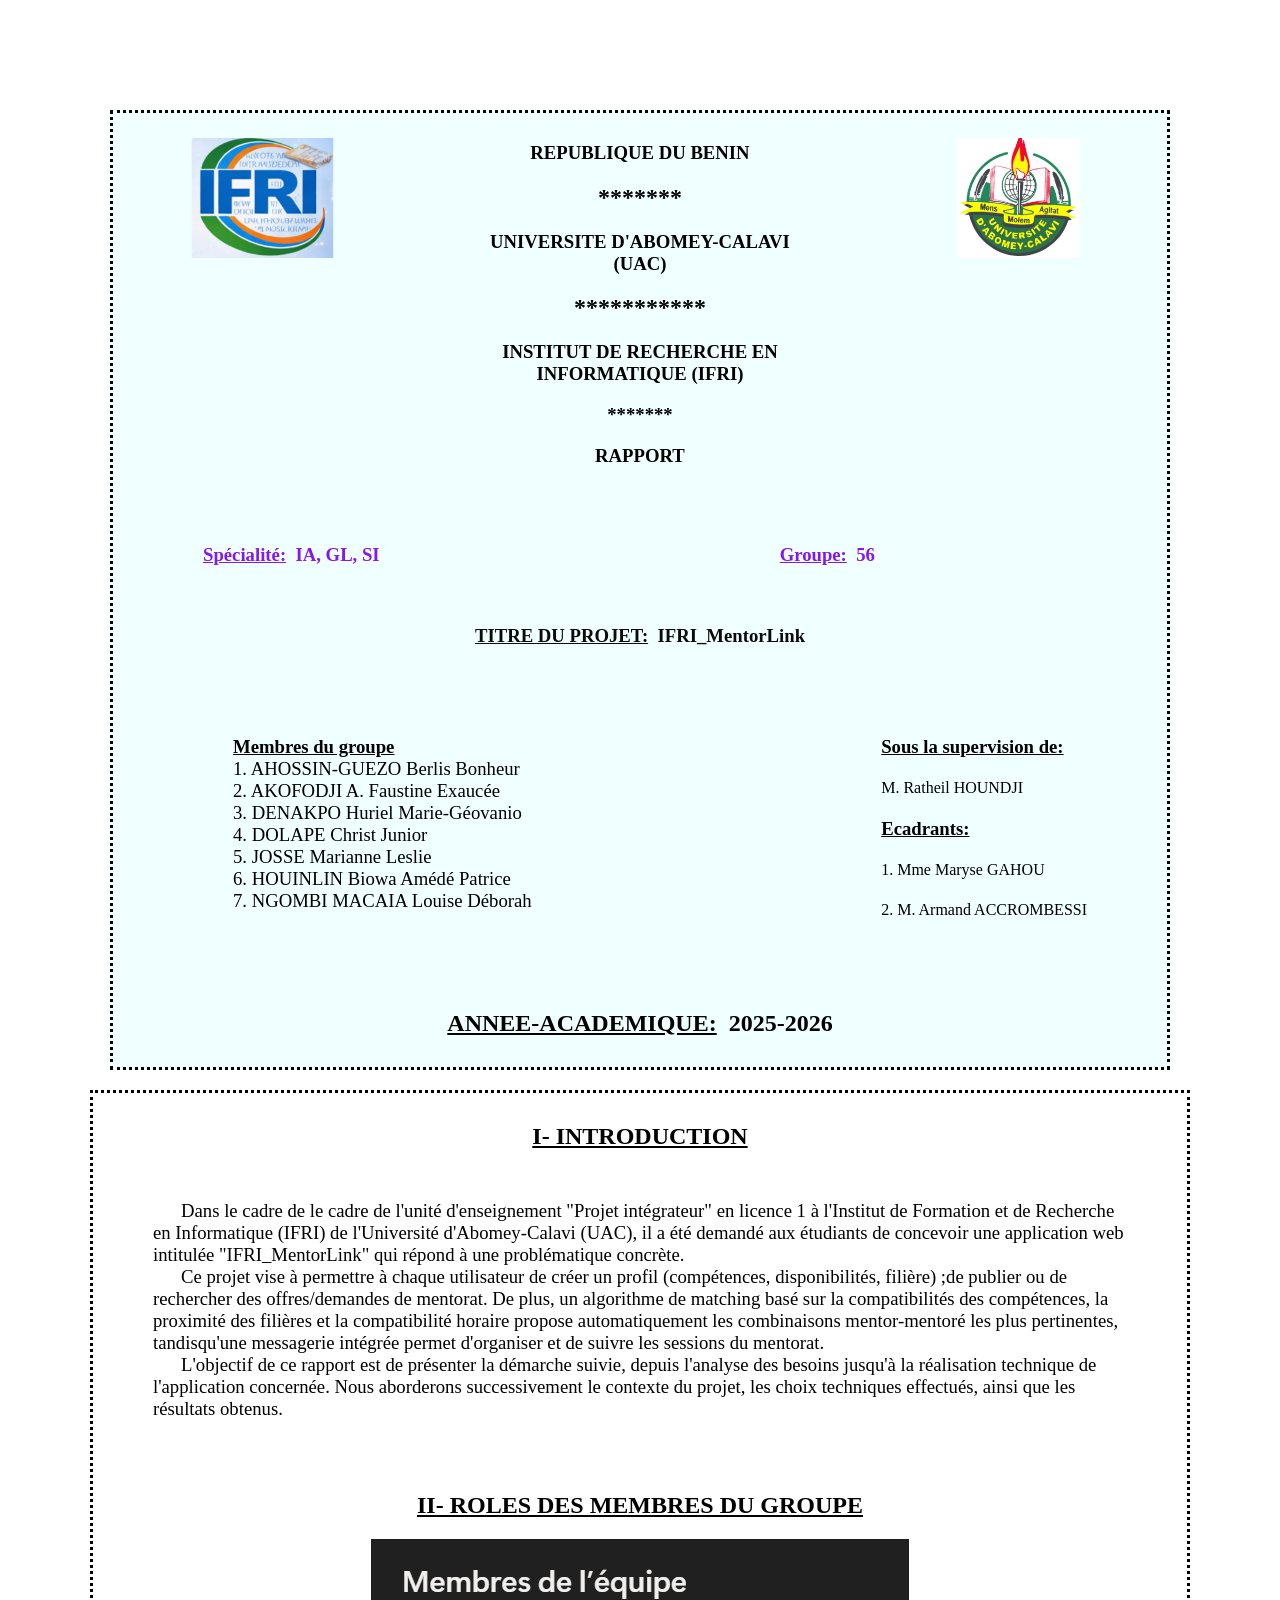
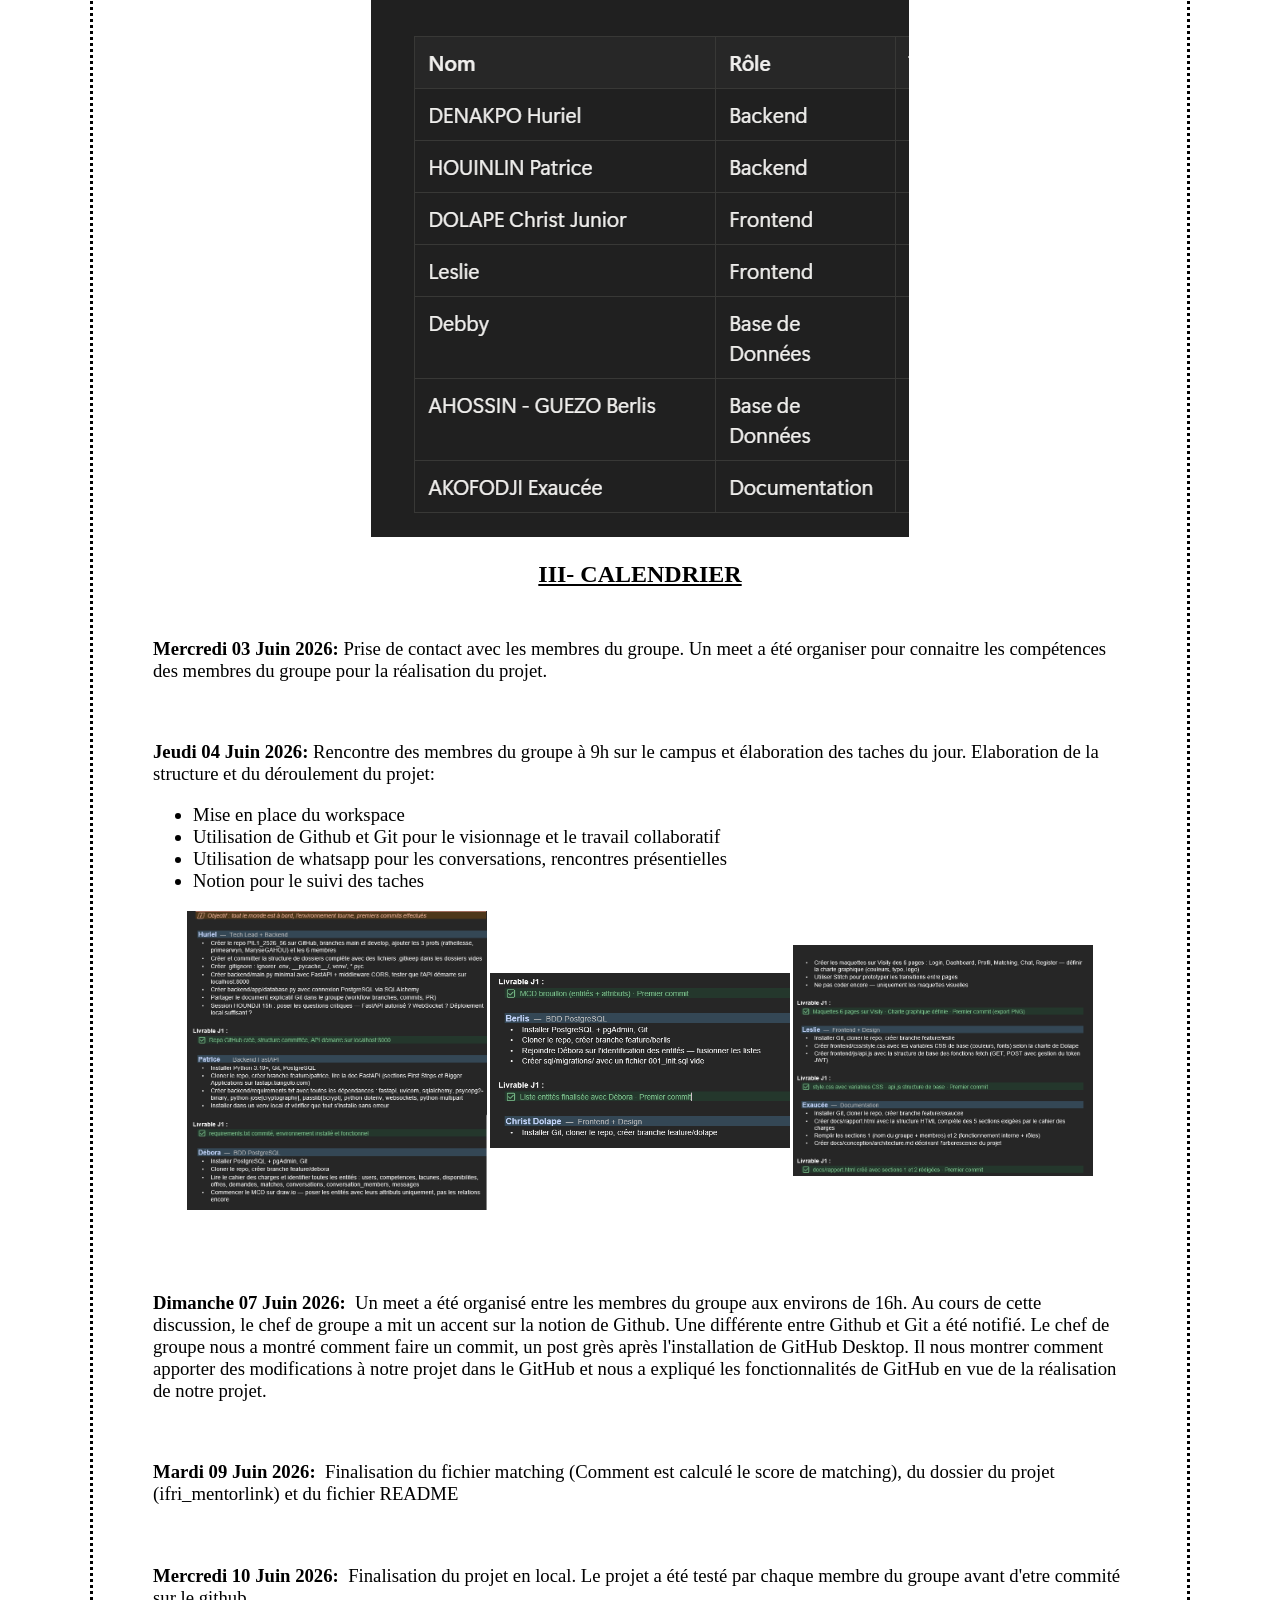
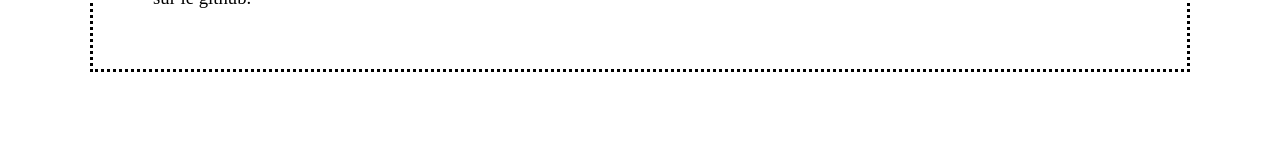
==== docs/rapport/index.html @ 2841a4b5 "Finalisation" ====
<!DOCTYPE html>
<html lang="en">
<head>
    <meta charset="UTF-8">
    <meta name="viewport" content="width=device-width, initial-scale=1.0">
    <title>Document</title>
</head>
<link rel="stylesheet" href="assets/css/style.css">
<body>
    <!--Page de garde-->
  <header class="header">
   <div class="page1">
     <div class="logo">
        <img src="assets/img/logoifri.png" alt="logo IFRI">
           <div class="entete">
             <h3>REPUBLIQUE DU BENIN</h3>
             <h2>*******</h2>
             <h3>UNIVERSITE D'ABOMEY-CALAVI (UAC)</h3>
             <h2>***********</h2>
             <h3>INSTITUT DE RECHERCHE EN INFORMATIQUE (IFRI)</h3>
             <h3>*******</h3>
             <h3>RAPPORT</h3>
           </div>
        <img src="assets/img/logo.uac.png" alt="logo UAC">
   </div>
     

      <div>
         <ul  class="précision">
            <a href=""><h3><u>Spécialité:</u> &nbsp;IA, GL, SI</h3></a>
            <a href=""><h3><u>Groupe:</u>&nbsp; 56</h3></a>
         </ul>
      </div>

      <div class="thème">
         <h3><u>TITRE DU PROJET:</u>&nbsp; IFRI_MentorLink</h3> 
     </div>

     <div class="alignement">
         <div>
             <ul class="groupe">
                <h3><u>Membres du groupe</u>
                <li>1. AHOSSIN-GUEZO  Berlis Bonheur</li>
                <li>2. AKOFODJI A. Faustine Exaucée</li> 
                <li>3. DENAKPO Huriel Marie-Géovanio</li>
                <li>4. DOLAPE Christ Junior</li> 
                <li>5. JOSSE Marianne Leslie</li>
                <li>6. HOUINLIN Biowa Amédé Patrice</li> 
                <li>7. NGOMBI MACAIA Louise Déborah</li></h3>
             </ul>
         </div>

         <div class="mentor">
             <h3><strong><u>Sous la supervision de:</u></strong></h3>
               <h4> M. Ratheil HOUNDJI </h4>
            <h3><strong><u>Ecadrants:</u></strong></h3>
               <h4>1. Mme Maryse GAHOU</h4>
               <h4>2. M. Armand ACCROMBESSI</h4>
          </div>

      </div>    

      <div class="date">
       <h2><u>ANNEE-ACADEMIQUE:</u>&nbsp; 2025-2026</h2>
      </div>
   </div>

     
     
   <main>
      <div class="developpement">
         <div class="intro">
             <h2><u>I- INTRODUCTION</u></h2>

           <h3> <p>&nbsp;&nbsp;&nbsp;&nbsp;&nbsp;&nbsp;Dans le cadre de le cadre de l'unité d'enseignement "Projet intégrateur" 
                en licence 1 à l'Institut de Formation et de Recherche en Informatique (IFRI)
                de l'Université d'Abomey-Calavi (UAC), il a été demandé aux étudiants de concevoir
                une application web intitulée "IFRI_MentorLink" qui répond à une problématique concrète.
            
               <br>&nbsp;&nbsp;&nbsp;&nbsp;&nbsp;&nbsp;Ce projet vise à permettre à chaque utilisateur de créer un profil (compétences,
                 disponibilités, filière) ;de publier ou de rechercher des offres/demandes de mentorat.
                 De plus, un algorithme de matching basé sur la compatibilités des compétences, la proximité 
                 des filières et la compatibilité horaire propose automatiquement les combinaisons mentor-mentoré 
                 les plus pertinentes, tandisqu'une messagerie intégrée permet d'organiser et de suivre les sessions
                 du mentorat.  

                  <br>&nbsp;&nbsp;&nbsp;&nbsp;&nbsp;&nbsp;L'objectif de ce rapport est de présenter la démarche suivie, depuis l'analyse des besoins
                    jusqu'à la réalisation technique de l'application concernée. Nous aborderons successivement le 
                    contexte du projet, les choix techniques effectués, ainsi que les résultats obtenus. 
                  </br>
               </br>
            </p>
         </h3>
         </div>

         <div class="tache">
          <h2><u>II- ROLES DES MEMBRES DU GROUPE</u></h2>
          <img src="assets/img/tache.png" alt="taches">
         </div>

         <div class="calendrier">
            <h2><u>III- CALENDRIER</u></h2>
            <h3>
               <p><strong>Mercredi 03 Juin 2026:</strong>&nbsp;Prise de contact avec les membres du groupe.
                         Un meet a été organiser pour connaitre les compétences des membres du groupe
                         pour la réalisation du projet.
               </p>

               <br><p><strong>Jeudi 04 Juin 2026:</strong>&nbsp;Rencontre des membres du groupe à 9h sur le campus 
               et élaboration des taches du jour. Elaboration de la structure et du déroulement du projet:
                    <div>
                       <ul class="para">
                           <li>Mise en place du workspace</li>
                           <li>Utilisation de Github et Git pour le visionnage et le travail collaboratif</li>
                           <li>Utilisation de whatsapp pour les conversations, rencontres présentielles</li>
                           <li>Notion pour le suivi des taches</li>
                       </ul>
                    </div>
                    <div class="image">
                      <img src="assets/img/jour 2.png" alt="jeudi">
                      <img src="assets/img/image2.png" alt="2">
                      <img src="assets/img/image3.png" alt="3">
                   </div>
                  </p>
               </br>
               
               <br><p><strong>Dimanche 07 Juin 2026:</strong>&nbsp;&nbsp;Un meet a été organisé entre les membres du groupe
                   aux environs de 16h. Au cours de cette discussion, le chef de groupe a mit un accent sur la notion 
                   de Github. Une différente entre Github et Git a été notifié. Le chef de groupe nous a montré comment
                   faire un commit, un post grès après l'installation de GitHub Desktop. Il nous montrer comment apporter
                   des modifications à notre projet dans le GitHub et nous a expliqué les fonctionnalités de GitHub en vue
                   de la réalisation de notre projet. 
                  </p>

               <br><p><strong>Mardi 09 Juin 2026:</strong>&nbsp;&nbsp;Finalisation du fichier matching (Comment est calculé le 
                  score de matching), du dossier du projet (ifri_mentorlink) et du fichier README</p>

               <br><p><strong>Mercredi 10 Juin 2026:</strong>&nbsp;&nbsp;Finalisation du projet en local. Le projet a été
               testé par chaque membre du groupe avant d'etre commité sur le github.</p>
            </h3>
          </div>
      </div>
   </main>
     

  </header>
</body>
</html>
---- docs/rapport/assets/css/style.css ----
body{
   margin: 50px;
   padding: 40px; 
}

.page1{
   margin: 20px;
   padding: 10px;
   border-style: dotted;
   border: 3px dotted black;
   background-color: azure;
}

.page2{
   margin: 20px;
   padding: 10px;
   border-style: dotted;
   border: 3px dotted black; 
}

.developpement{
   padding: 10px;
   border-style: dotted;
   border: 3px dotted black; 
}


.logo{
    display: flex;
    gap: 60px;  /*espace entre les photos*/
}

.logo img{
    width: 380px;  /*largeur*/
    height: 150px;
    object-fit: contain;  /*recadrer l'image */
    transform: scale(0.8); /* rétrécir l'image sans la modifier*/
}

.entete{
    text-align: center;  /* aligne au centre */
}

.précision {
    display: flex;
    gap: 400px;
    list-style: none;   /*Enlève les pouces*/
    margin: 40px;
}    

.précision a{
   text-decoration: none;   /*Enlève les soulignements*/
   color: rgb(135, 23, 240);
}

.thème {
   color: rgb(10, 10, 11);
   font-weight: 800; /* Mettre en gras */
   text-align: center;
}

.alignement{
  display: flex;
  justify-content: space-between;
  align-items: flex-start; /* alignement verticale */
  margin: 70px;
}

.groupe{
    list-style-type: none;   /*Enlever les points noirs*/
}

.date, .guide, .intro h2, .tache, .calendrier h2 {
  text-align: center;
}

.saut de page{
    margin-top: 1500px;  /*Espace blanc au dessus*/
    margin-bottom: 1600px;  /*Espace blanc au dessous*/
}

.intro p, .calendrier h3{
    margin: 50px;
}

.intro h3 p, .calendrier h3 p, .calendrier h3 br p, .para, .groupe h3 li, .mentor h4{
    font-weight: normal;  /*Enlever le gras du texte*/
}

.image { 
    display: flex;
    gap: 3px;
    flex-direction: row;  /*Met l'image en ligne */
    justify-content: center;
    /*retour à laligne si ça dépasse */
}

.image img{
   width: 300px;
   height: 300px;
   object-fit: contain;
}
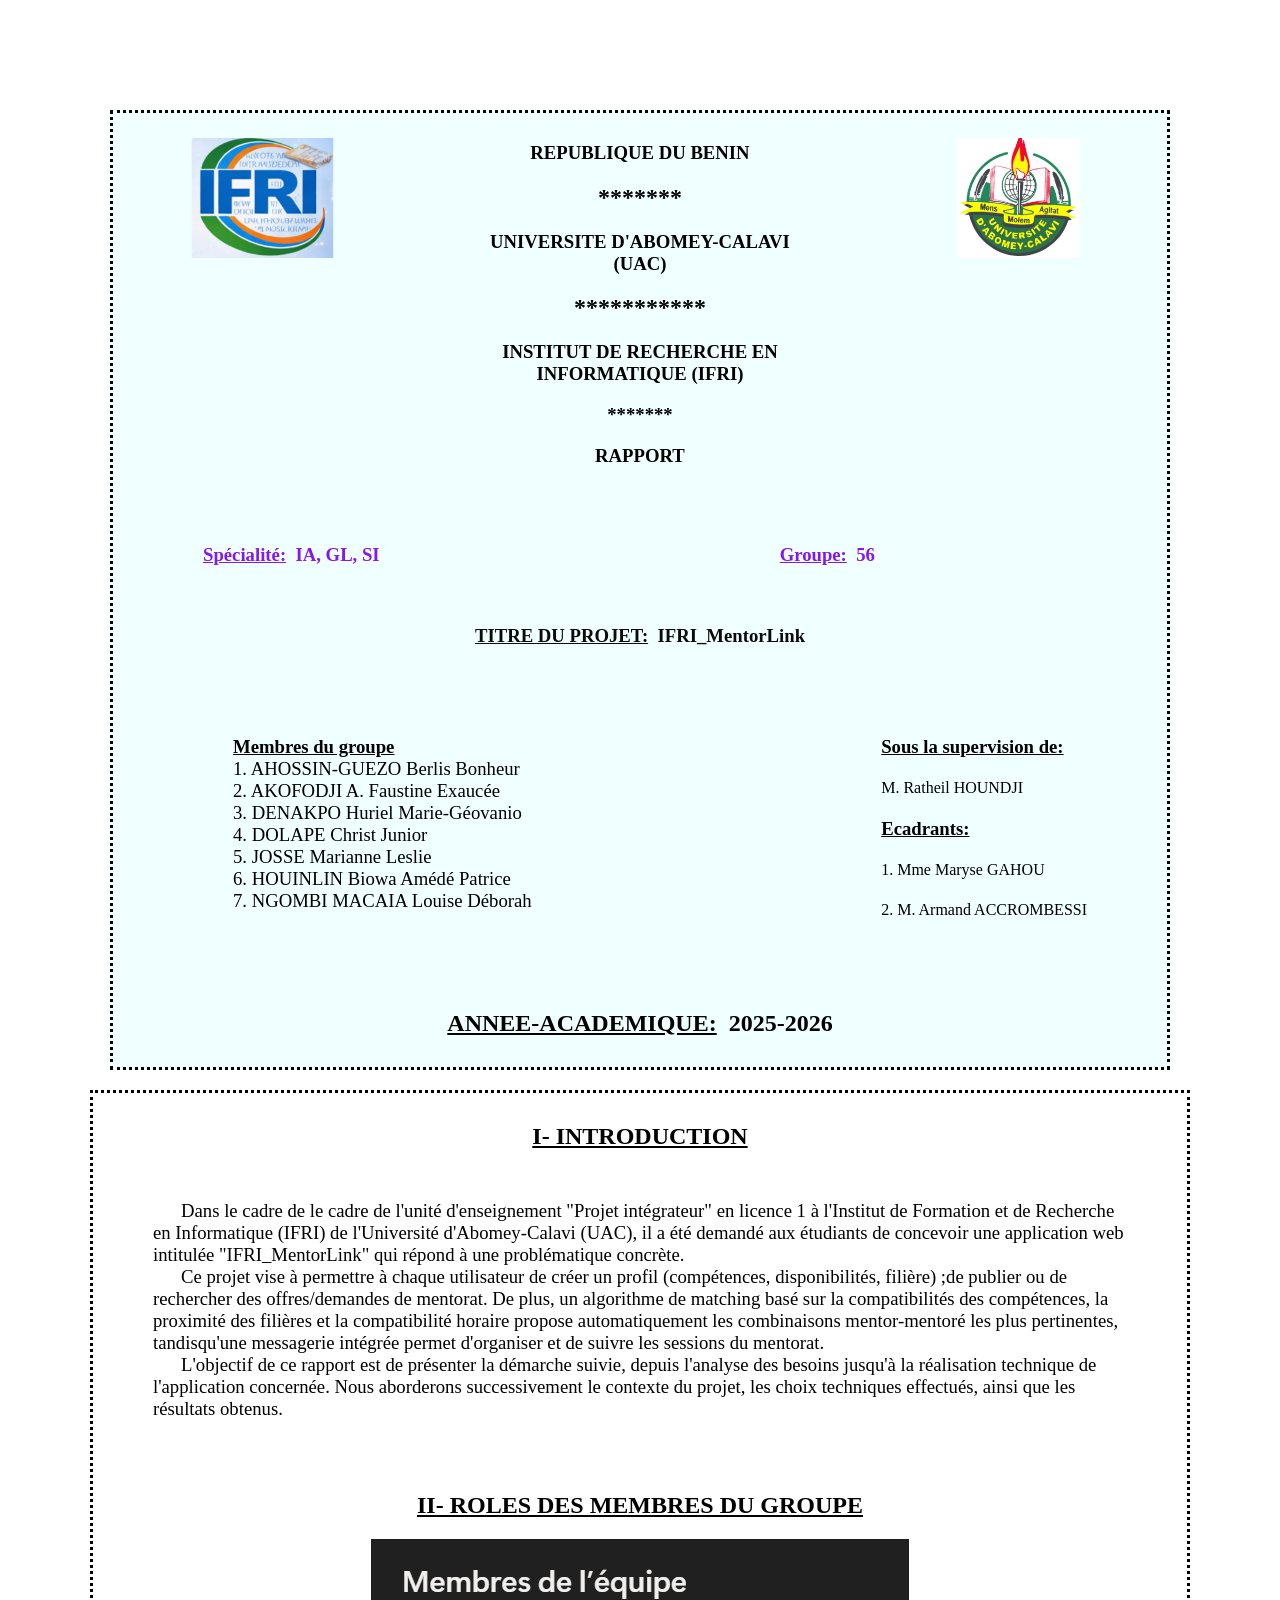
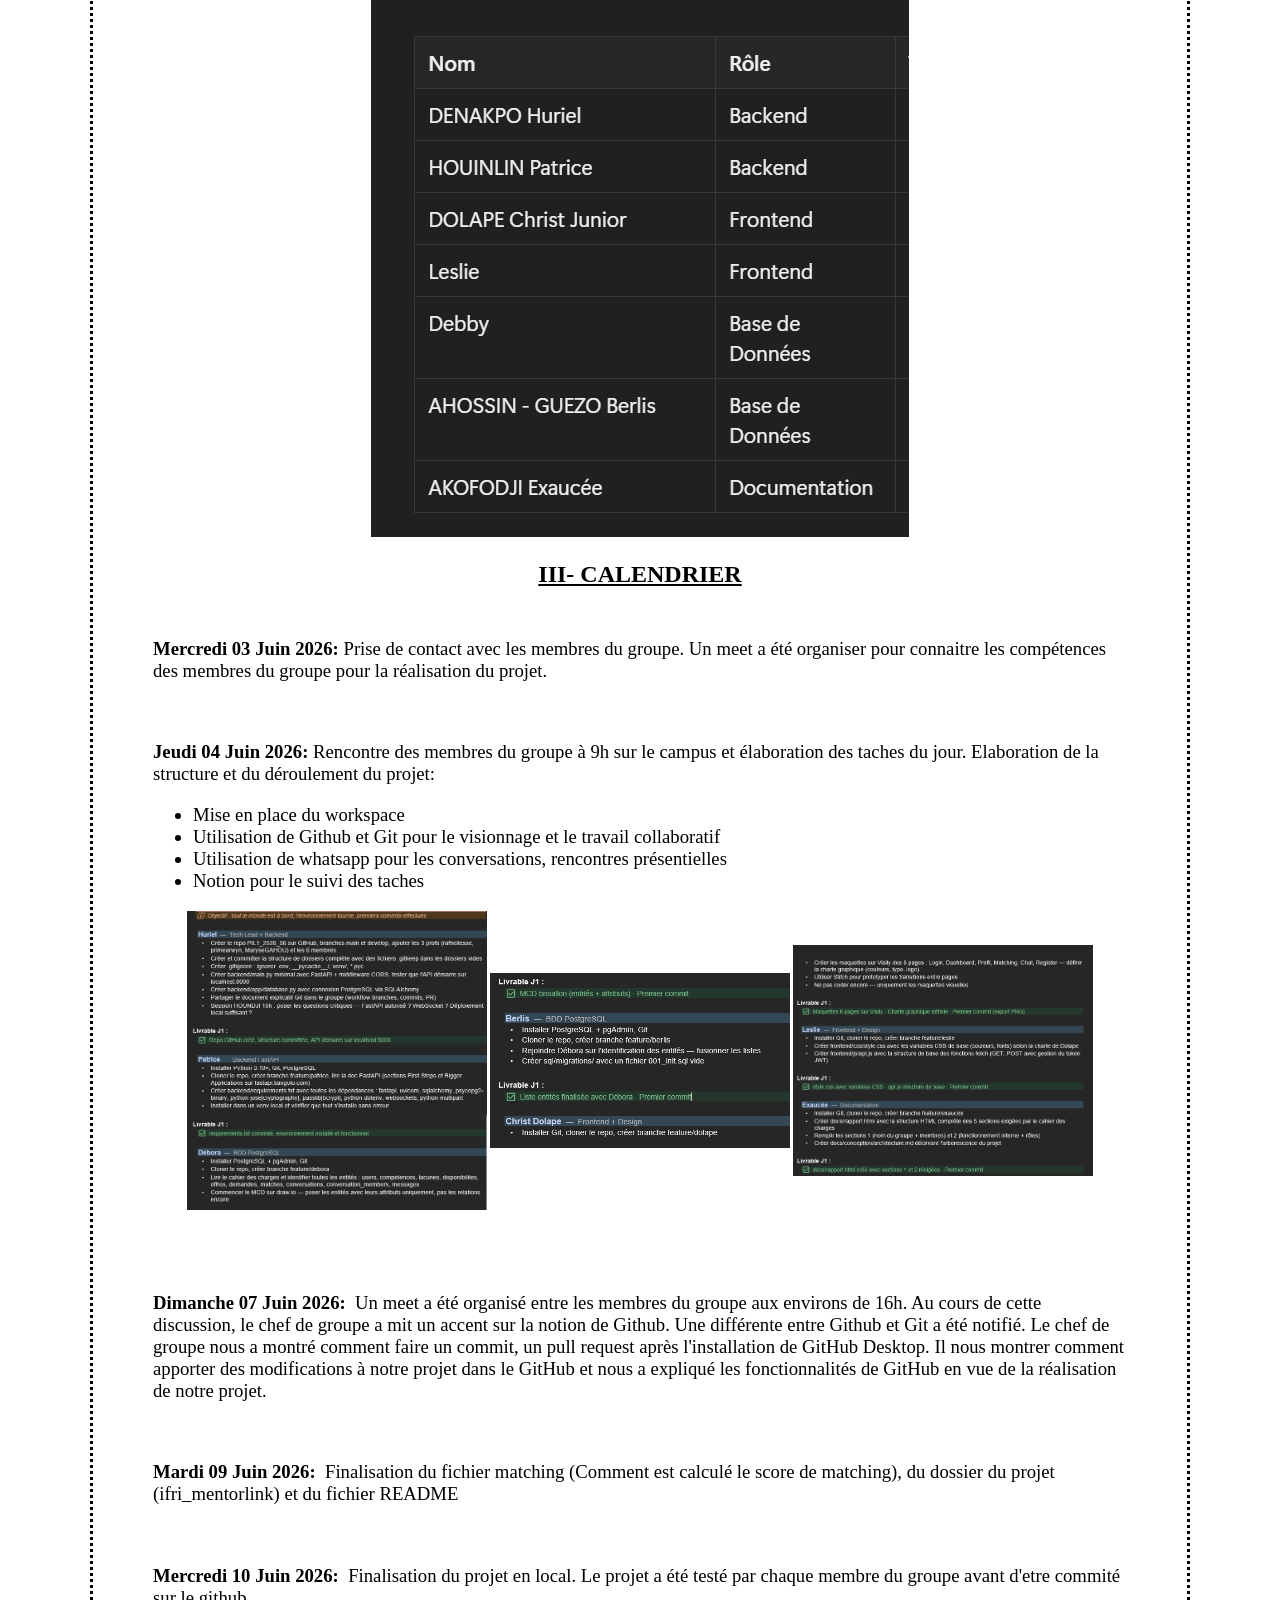
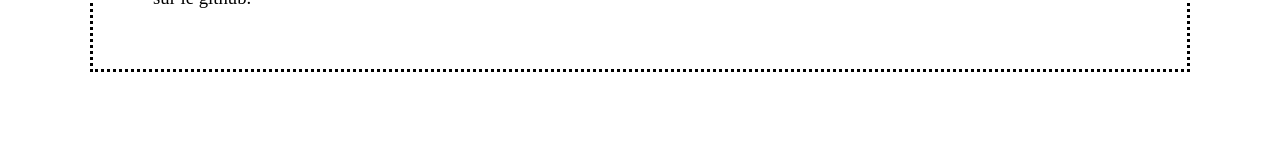
==== commit 7d28662b: "FINALISATION" ====
--- a/docs/rapport/index.html
+++ b/docs/rapport/index.html
@@ -127,7 +127,7 @@
                <br><p><strong>Dimanche 07 Juin 2026:</strong>&nbsp;&nbsp;Un meet a été organisé entre les membres du groupe
                    aux environs de 16h. Au cours de cette discussion, le chef de groupe a mit un accent sur la notion 
                    de Github. Une différente entre Github et Git a été notifié. Le chef de groupe nous a montré comment
-                   faire un commit, un post grès après l'installation de GitHub Desktop. Il nous montrer comment apporter
+                   faire un commit, un pull request après l'installation de GitHub Desktop. Il nous montrer comment apporter
                    des modifications à notre projet dans le GitHub et nous a expliqué les fonctionnalités de GitHub en vue
                    de la réalisation de notre projet. 
                   </p>
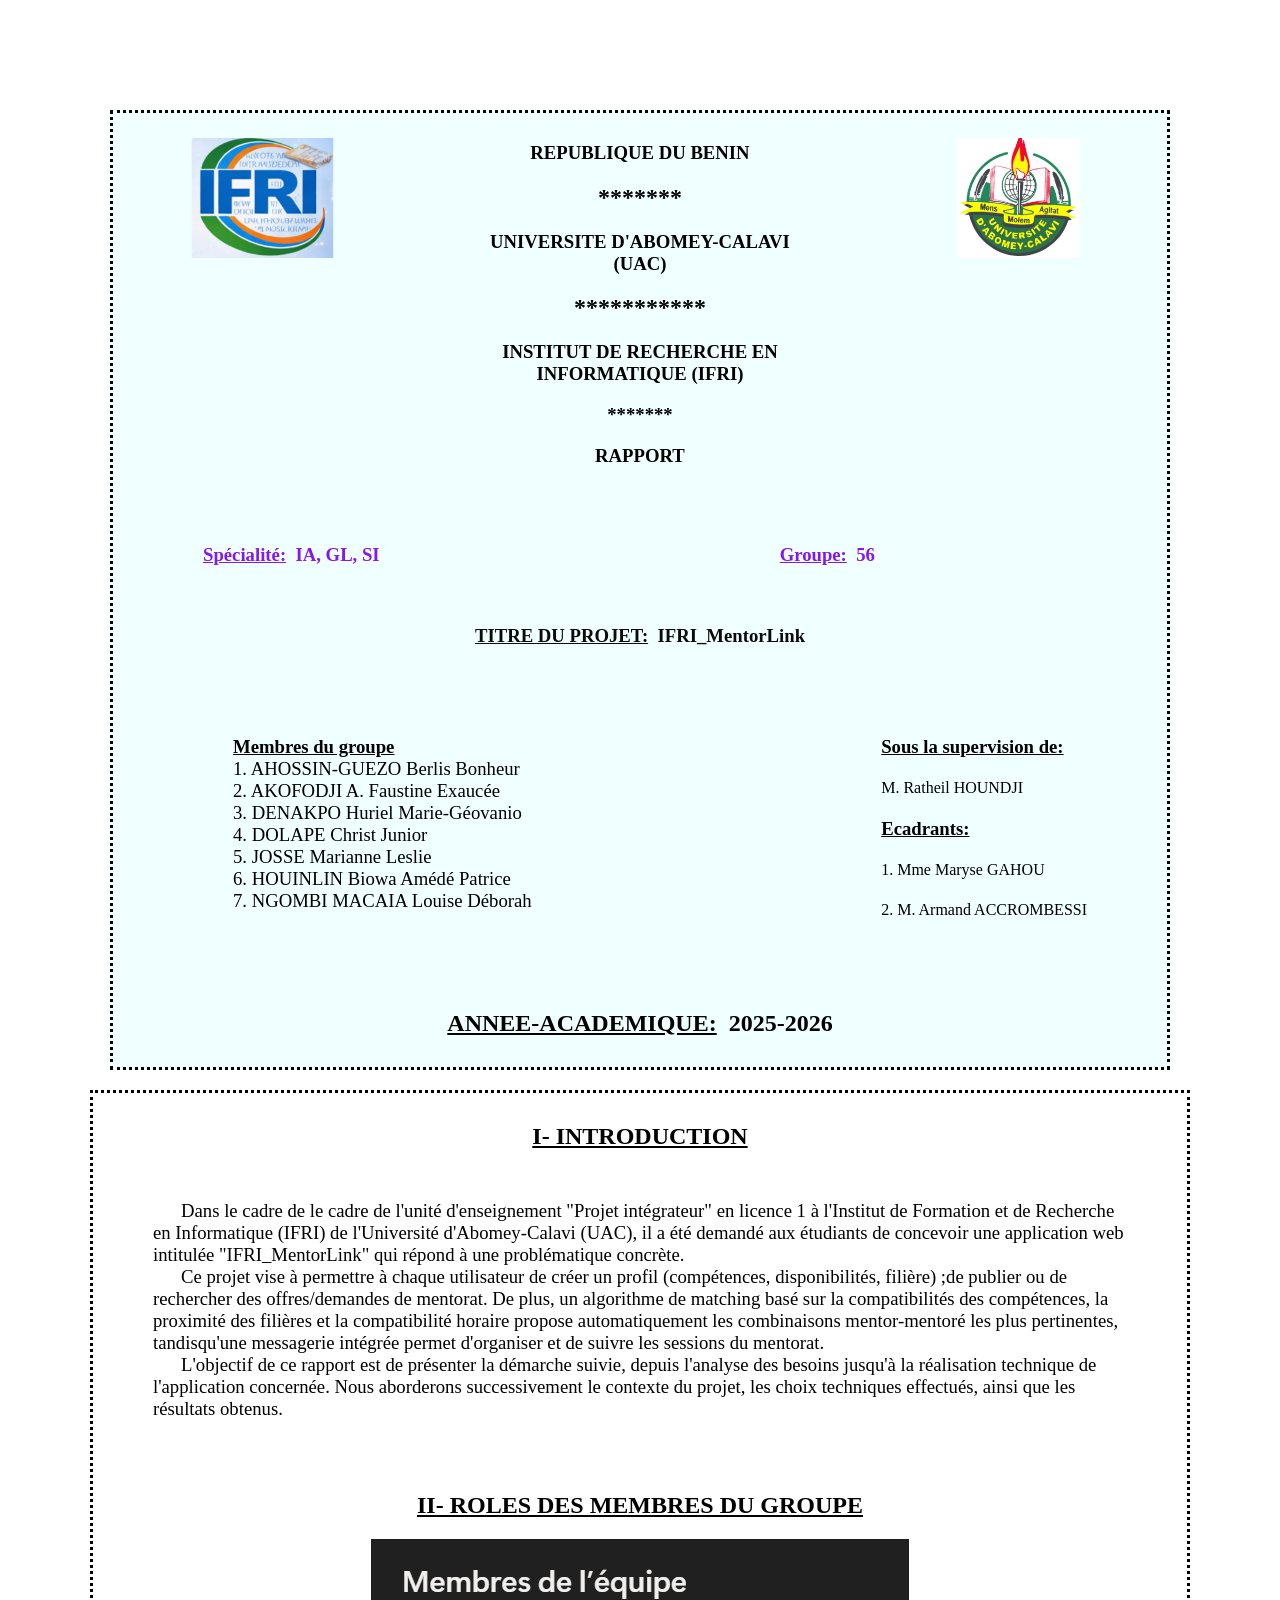
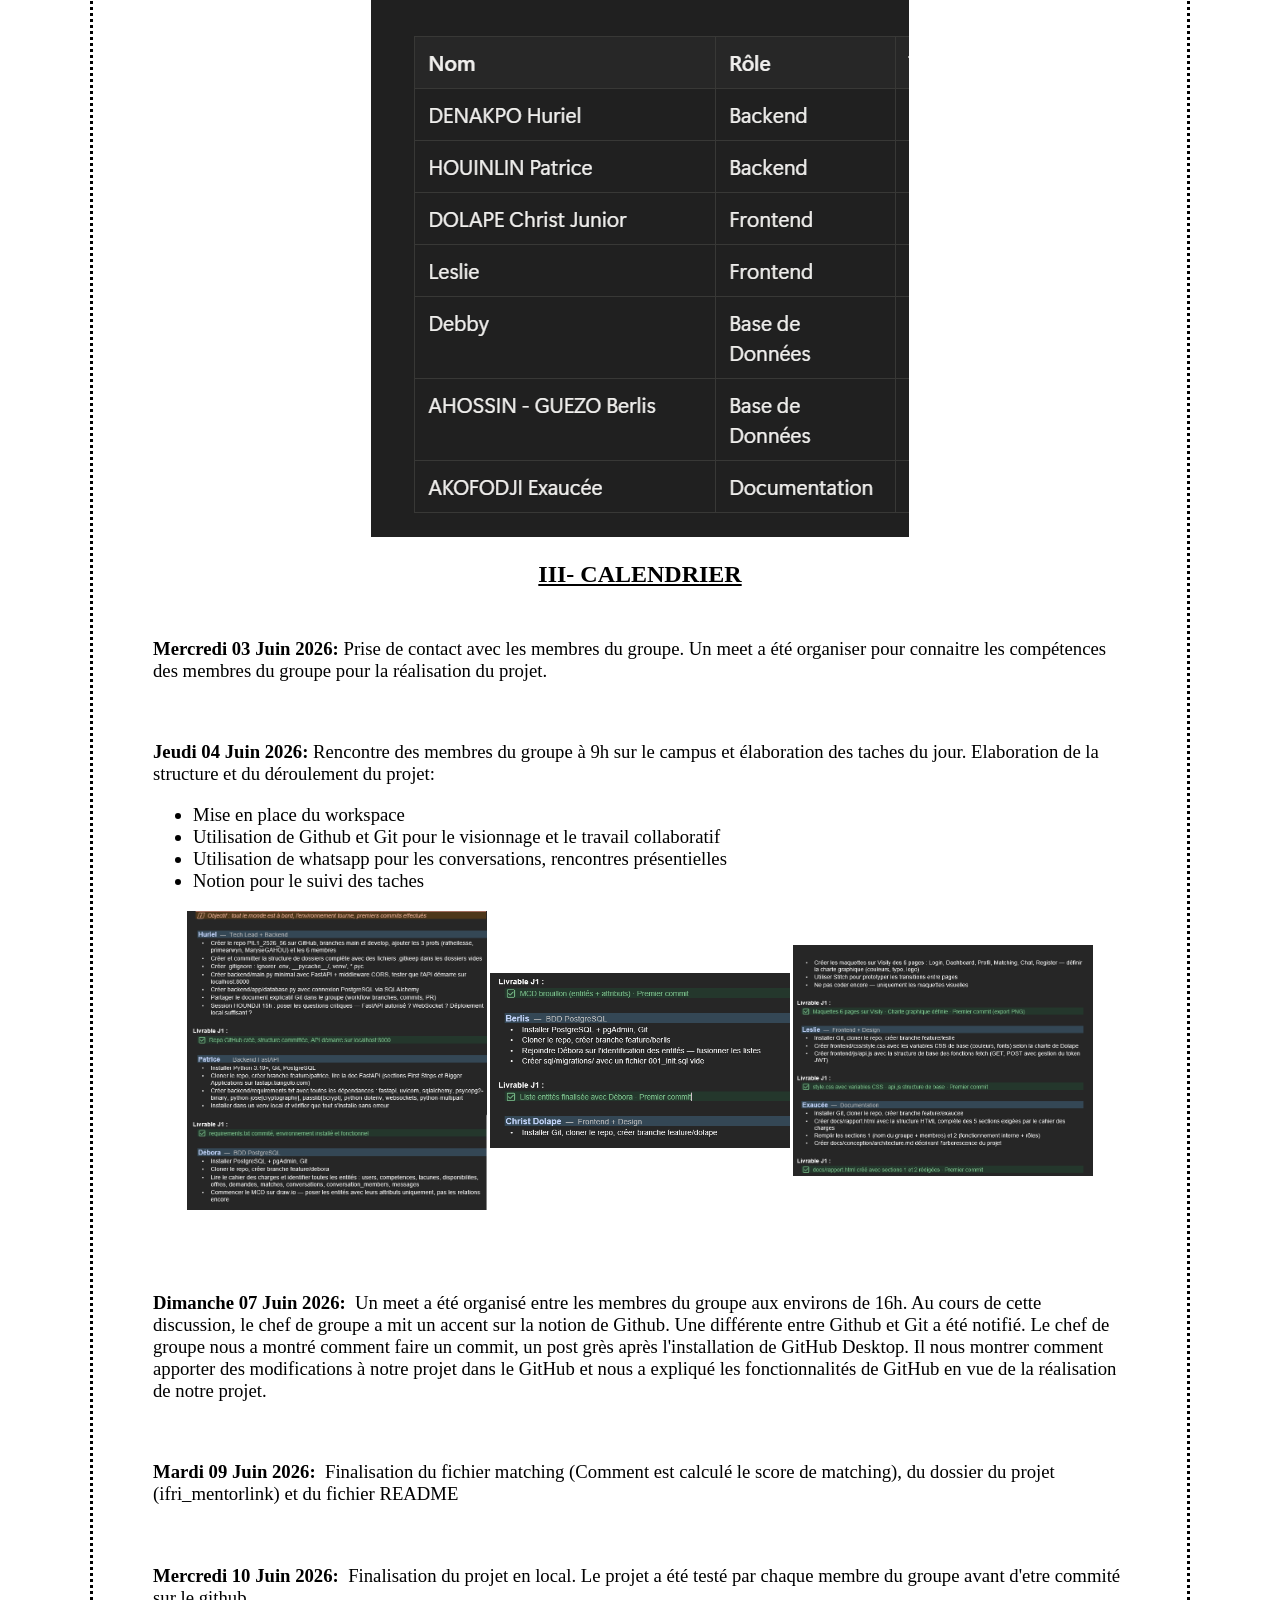
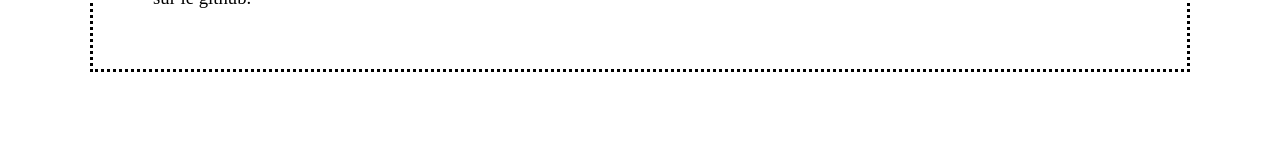
==== commit 198ff2a2: "Version propre du projet" ====
--- a/docs/rapport/index.html
+++ b/docs/rapport/index.html
@@ -127,7 +127,7 @@
                <br><p><strong>Dimanche 07 Juin 2026:</strong>&nbsp;&nbsp;Un meet a été organisé entre les membres du groupe
                    aux environs de 16h. Au cours de cette discussion, le chef de groupe a mit un accent sur la notion 
                    de Github. Une différente entre Github et Git a été notifié. Le chef de groupe nous a montré comment
-                   faire un commit, un pull request après l'installation de GitHub Desktop. Il nous montrer comment apporter
+                   faire un commit, un post grès après l'installation de GitHub Desktop. Il nous montrer comment apporter
                    des modifications à notre projet dans le GitHub et nous a expliqué les fonctionnalités de GitHub en vue
                    de la réalisation de notre projet. 
                   </p>
